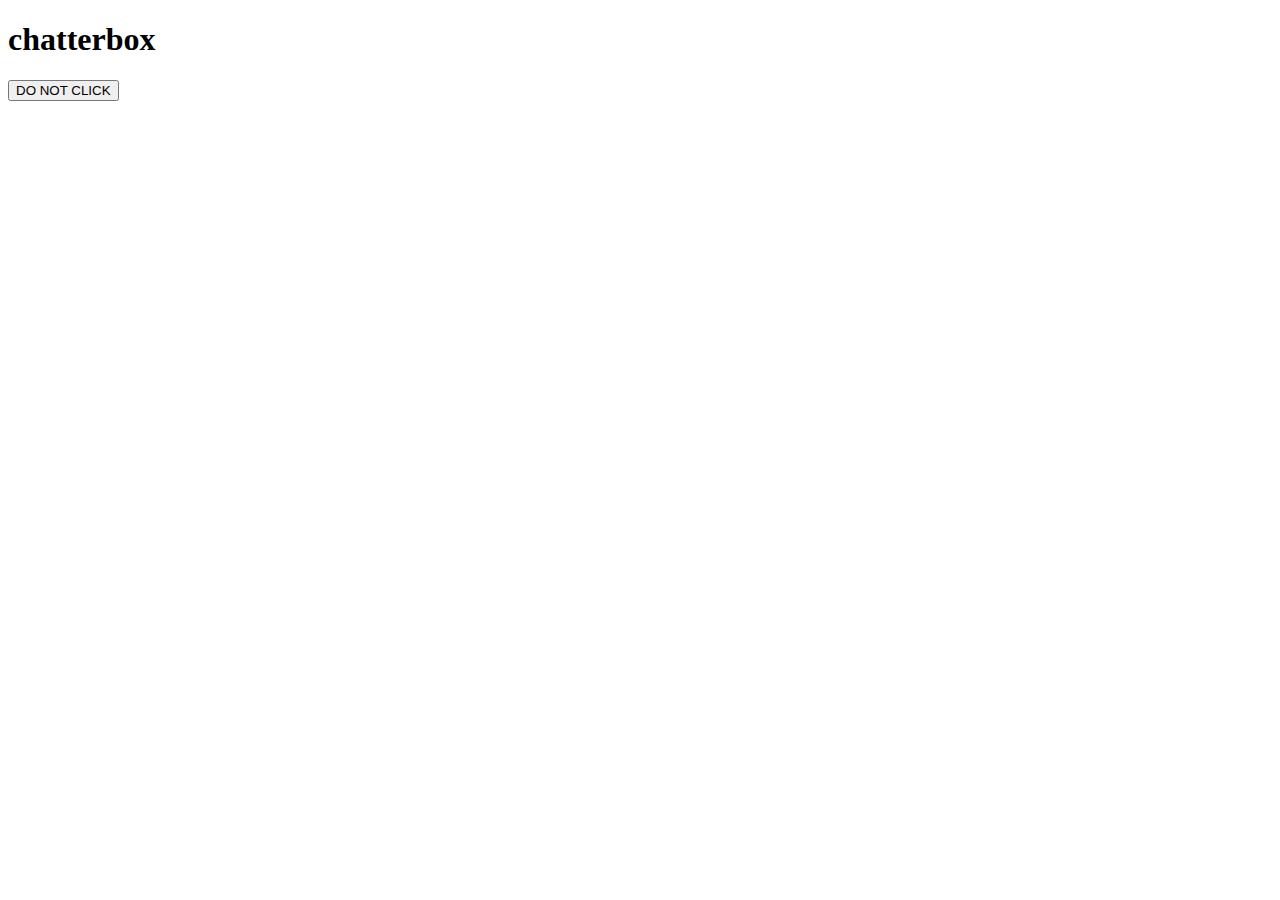
==== client/index.html @ 9a451f48 "Got tests to pass up to AppBehavior events" ====
<!doctype html>
<html>
  <head>
    <meta charset="utf-8">
    <title>chatterbox</title>
    <link rel="stylesheet" href="styles/styles.css">

    <!-- dependencies -->
    <script src="bower_components/jquery/dist/jquery.js"></script>
    <script>
      // YOU DO NOT NEED TO EDIT THIS CODE
      if (!/(&|\?)username=/.test(window.location.search)) {
        var newSearch = window.location.search;
        if (newSearch !== '' & newSearch !== '?') {
          newSearch += '&';
        }
        newSearch += 'username=' + (prompt('What is your name?') || 'anonymous');
        window.location.search = newSearch;
      }
    </script>
    <!-- your scripts -->
    <script src="env/config.js"></script>
    <script src="scripts/app.js"></script>
  </head>
  <body>
    <div id="main">
      <h1>chatterbox</h1>
      <!-- Your HTML goes here! -->
      <button>DO NOT CLICK</button>
    </div>
    <div id="chats"></div>
      <!--div id=roomname
        <p id=username> message <>-->
    <div id="roomSelect"></div>
  </body>
</html>
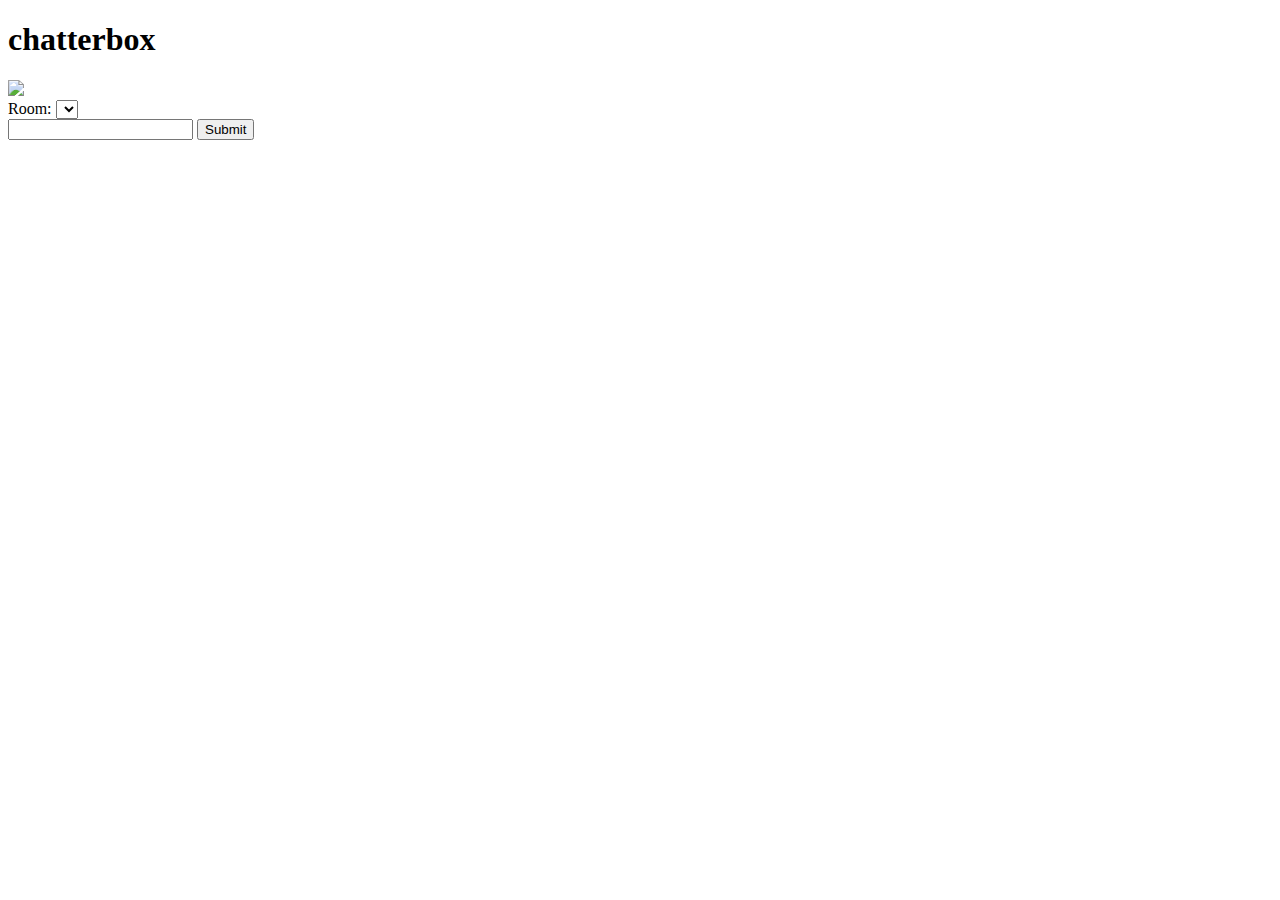
==== commit 377431a9: "Got all tests to pass" ====
--- a/client/index.html
+++ b/client/index.html
@@ -1,36 +1,47 @@
 <!doctype html>
 <html>
-  <head>
-    <meta charset="utf-8">
-    <title>chatterbox</title>
-    <link rel="stylesheet" href="styles/styles.css">
 
-    <!-- dependencies -->
-    <script src="bower_components/jquery/dist/jquery.js"></script>
-    <script>
-      // YOU DO NOT NEED TO EDIT THIS CODE
-      if (!/(&|\?)username=/.test(window.location.search)) {
-        var newSearch = window.location.search;
-        if (newSearch !== '' & newSearch !== '?') {
-          newSearch += '&';
-        }
-        newSearch += 'username=' + (prompt('What is your name?') || 'anonymous');
-        window.location.search = newSearch;
+<head>
+  <meta charset="utf-8">
+  <title>chatterbox</title>
+  <link rel="stylesheet" href="styles/styles.css">
+
+  <!-- dependencies -->
+  <script src="bower_components/jquery/dist/jquery.js"></script>
+  <script>
+    // YOU DO NOT NEED TO EDIT THIS CODE
+    if (!/(&|\?)username=/.test(window.location.search)) {
+      var newSearch = window.location.search;
+      if (newSearch !== '' & newSearch !== '?') {
+        newSearch += '&';
       }
-    </script>
-    <!-- your scripts -->
-    <script src="env/config.js"></script>
-    <script src="scripts/app.js"></script>
-  </head>
-  <body>
-    <div id="main">
-      <h1>chatterbox</h1>
-      <!-- Your HTML goes here! -->
-      <button>DO NOT CLICK</button>
+      newSearch += 'username=' + (prompt('What is your name?') || 'anonymous');
+      window.location.search = newSearch;
+    }
+  </script>
+  <!-- your scripts -->
+  <script src="env/config.js"></script>
+  <script src="scripts/app.js"></script>
+</head>
+
+<body>
+
+  <div id="main">
+    <h1>chatterbox</h1>
+    <div class="spinner"><img src="client/images/spiffygif_46x46.gif"></div>
+    <div id="rooms">
+      Room:
+      <select id="roomSelect">
+      </select>
     </div>
+    <form action="#" id="send" method="post">
+      <input type="text" name="message" id="message" />
+      <input type="submit" name="submit" class="submit" />
+    </form>
     <div id="chats"></div>
-      <!--div id=roomname
-        <p id=username> message <>-->
-    <div id="roomSelect"></div>
-  </body>
-</html>
+  </div>
+
+
+</body>
+
+</html>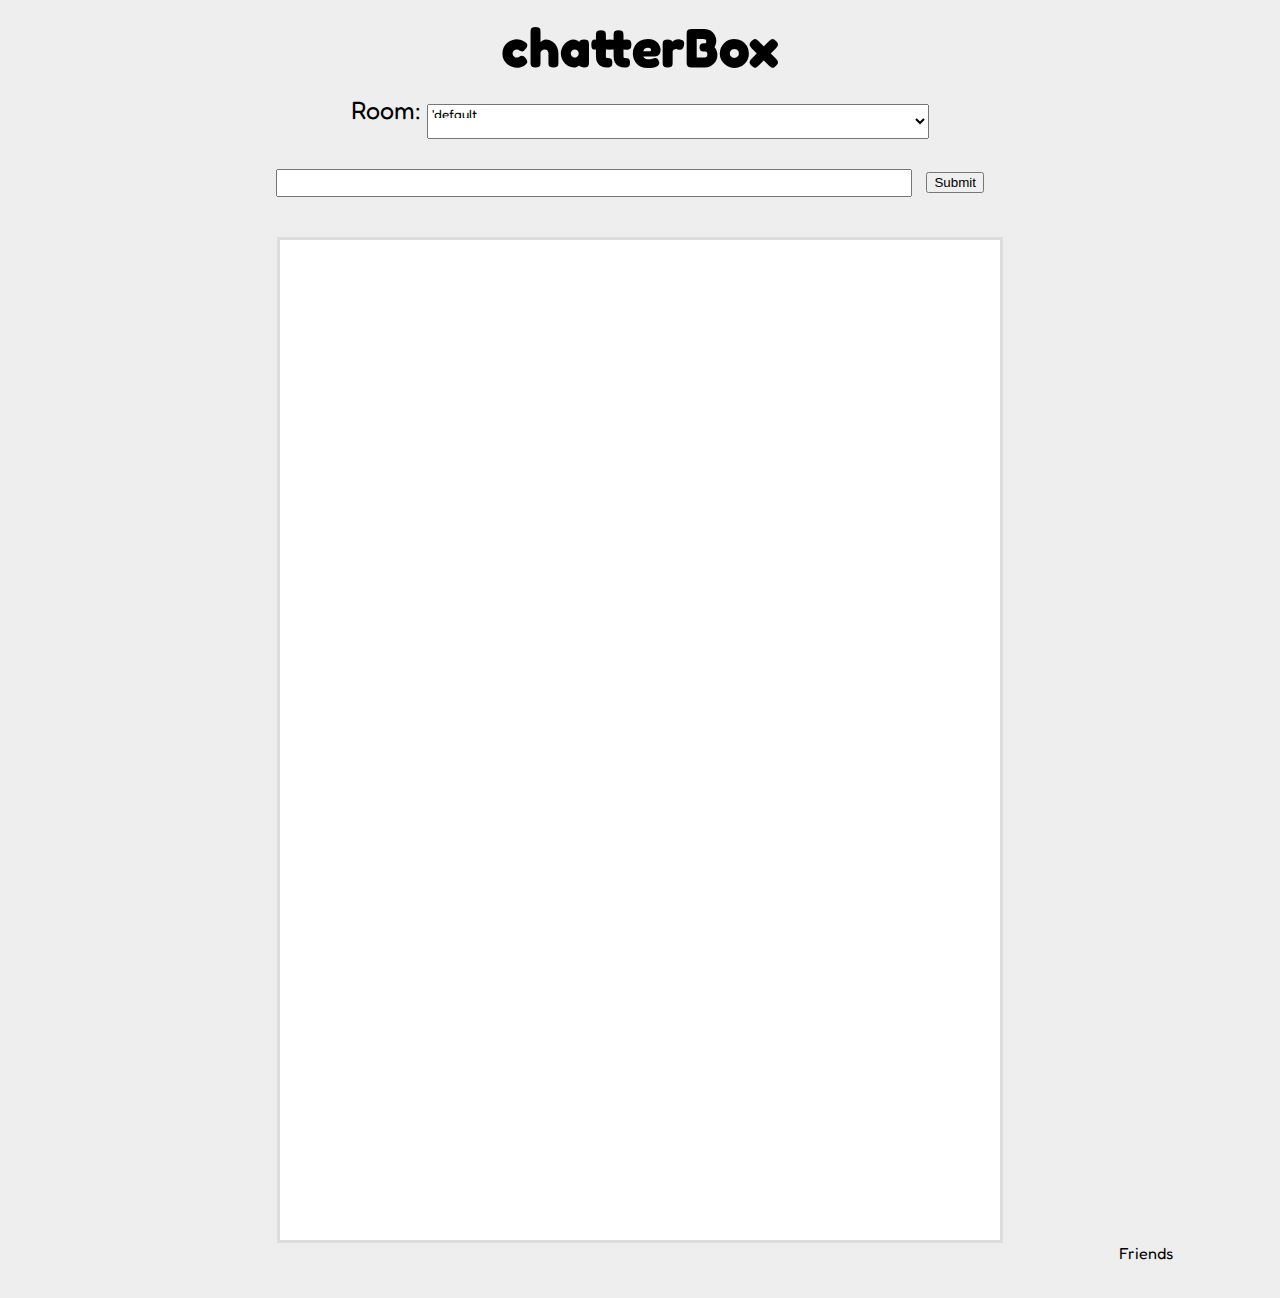
==== commit 5c0c8f07: "some css edit" ====
--- a/client/index.html
+++ b/client/index.html
@@ -3,9 +3,9 @@
 
 <head>
   <meta charset="utf-8">
-  <title>chatterbox</title>
+  <title>chatterBox</title>
   <link rel="stylesheet" href="styles/styles.css">
-
+  <link href="https://fonts.googleapis.com/css?family=Fredoka+One" rel="stylesheet">
   <!-- dependencies -->
   <script src="bower_components/jquery/dist/jquery.js"></script>
   <script>
@@ -27,11 +27,12 @@
 <body>
 
   <div id="main">
-    <h1>chatterbox</h1>
-    <div class="spinner"><img src="client/images/spiffygif_46x46.gif"></div>
+    <h1>chatterBox</h1>
+    <!-- <div class="spinner"><img src="client/images/spiffygif_46x46.gif"></div> -->
     <div id="rooms">
       Room:
       <select id="roomSelect">
+        <option>'default</option> 
       </select>
     </div>
     <form action="#" id="send" method="post">
@@ -39,6 +40,10 @@
       <input type="submit" name="submit" class="submit" />
     </form>
     <div id="chats"></div>
+    <div id="friends_header">
+      Friends
+      <ul id="friends"></ul>
+    </div>
   </div>
 
 
--- a/client/styles/styles.css
+++ b/client/styles/styles.css
@@ -0,0 +1,119 @@
+body {
+    background: #eee;
+    text-align: center;
+    font-family: arial, sans-serif;
+}
+
+#main,  {
+    /* width: 500px; */
+    margin: auto;
+    text-align: left;
+    background: white;
+    padding: 50px 60px;
+    border: solid #ddd;
+    border-width: 0 1px 1px 1px;
+}
+#chats{
+    float: none;
+    max-width: 600px;
+    height: 1000px;
+    margin: auto;
+    padding: 0px 60px 0px 60px;
+    background: white;
+    border: solid #ddd;
+}
+#main h1 {
+    margin-top: 0;
+    font-size: 55px;
+    margin-bottom: 5px;
+    padding: 5px;
+    font-family: 'Fredoka One', cursive;
+}
+
+#main h1 span {
+    font-style: italic;
+}
+
+#main div#rooms {
+    margin-top: 0;
+    font-size: 25px;
+    margin-bottom: 5px;
+    padding: 5px;
+    font-family: 'Fredoka One', cursive;
+}
+
+select {
+    font-family: 'Fredoka One', cursive;
+    width: 40%;
+    height: 35px;
+    padding-bottom: 20px;
+}
+
+#main ul {
+    padding-left: 20px;
+}
+
+#main .error {
+    border: 1px solid red;
+    background: #FDEFF0;
+    padding: 20px;
+}
+
+#main .success {
+    margin-top: 25px;
+}
+
+#main .success code {
+    font-size: 12px;
+    color: green;
+    line-height: 13px;
+}
+
+form {
+    padding: 20px;
+    padding-left: 0;
+    margin-bottom: 20px;
+}
+
+form input[type=text] {
+    margin-right: 10px;
+    width: 50%;
+    font-size: 12px;
+    padding: 5px;
+}
+
+.chat {
+    padding: 5px;
+    margin-bottom: 5px;
+    background-color: #eee;
+}
+
+.chat .username {
+    font-weight: 800;
+}
+
+.chat:hover {
+    background-color: #ddd;
+}
+
+.spinner {
+    float: right;
+    height: 46px;
+    margin-bottom: 5px;
+}
+
+.spinner img {
+    padding: 10px;
+}
+
+#friends_header {
+    font-family: 'Fredoka One', cursive;
+    width: 20%;
+    height: 35px;
+    padding-bottom: 20px;
+    float: right;
+    position: relative;
+}
+#friends {
+
+}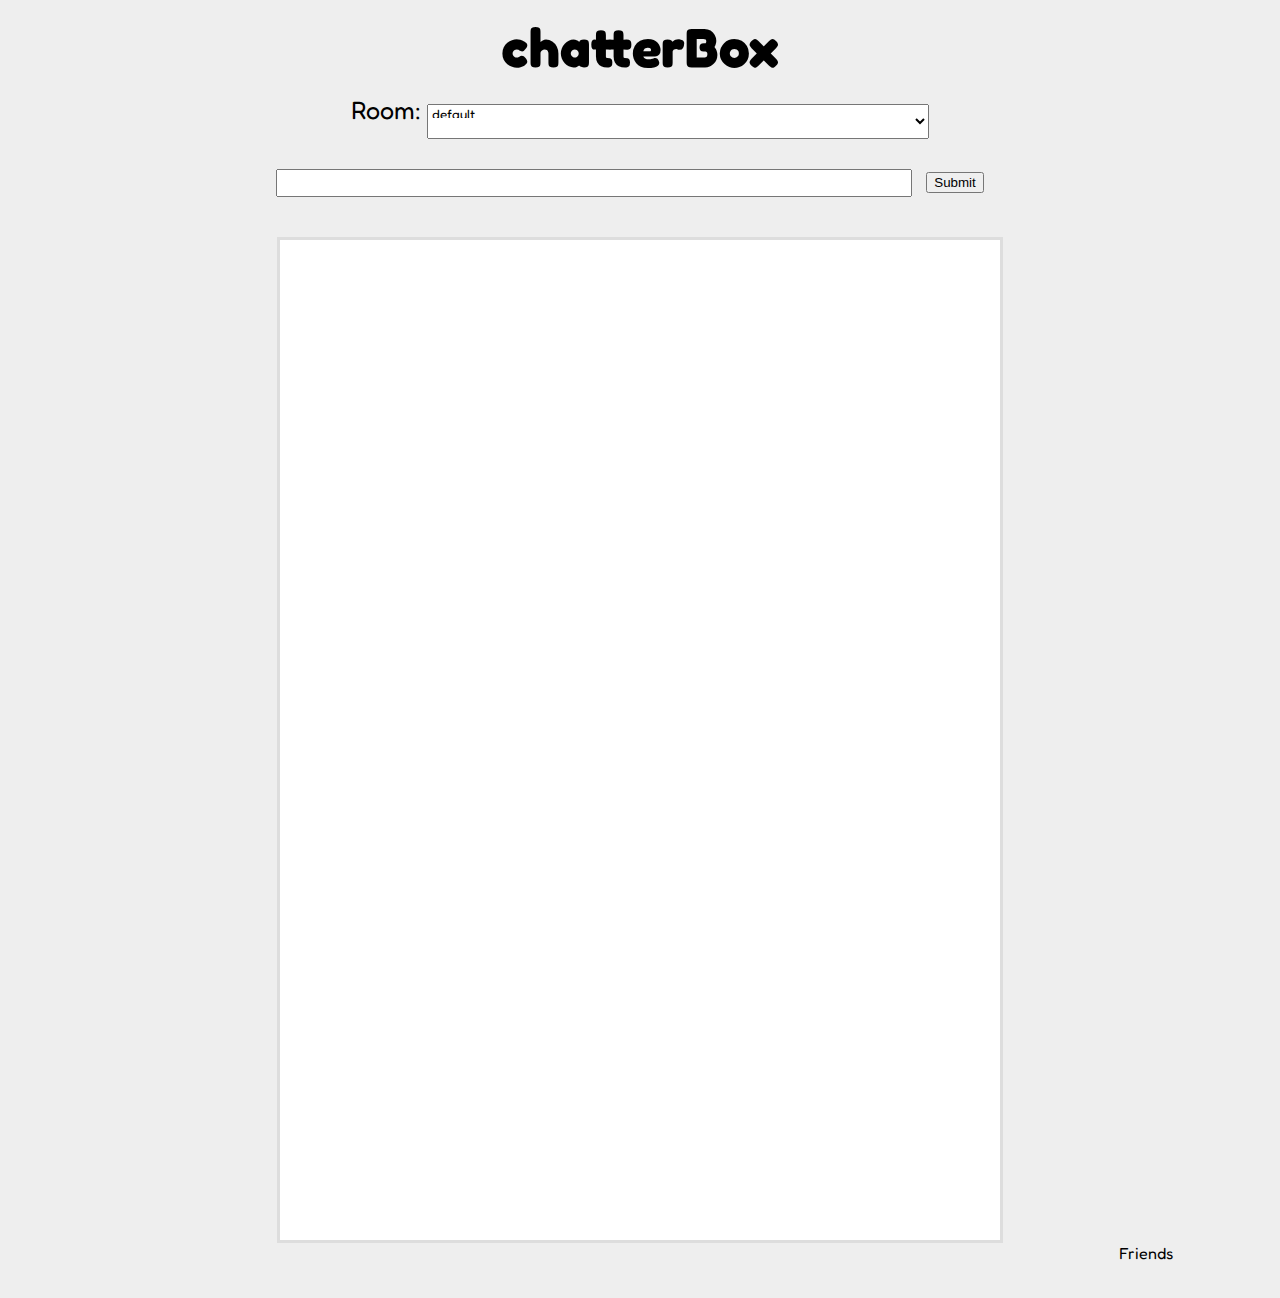
==== commit 831a70b9: "Added some functionality to Chatterbox" ====
--- a/client/index.html
+++ b/client/index.html
@@ -8,6 +8,8 @@
   <link href="https://fonts.googleapis.com/css?family=Fredoka+One" rel="stylesheet">
   <!-- dependencies -->
   <script src="bower_components/jquery/dist/jquery.js"></script>
+  <script src="bower_components/jquery/dist/jquery.js"></script>
+  <script src="../lib/moment.js"></script>
   <script>
     // YOU DO NOT NEED TO EDIT THIS CODE
     if (!/(&|\?)username=/.test(window.location.search)) {
@@ -22,6 +24,15 @@
   <!-- your scripts -->
   <script src="env/config.js"></script>
   <script src="scripts/app.js"></script>
+  <script>
+    $( document ).ready(function() {
+        $('.submit').submit(app.handleSubmit);
+        $('.username').click(app.handleUsernameClick);
+        
+        
+    });
+
+  </script>
 </head>
 
 <body>
@@ -32,17 +43,25 @@
     <div id="rooms">
       Room:
       <select id="roomSelect">
-        <option>'default</option> 
+        <option>default</option> 
       </select>
     </div>
     <form action="#" id="send" method="post">
       <input type="text" name="message" id="message" />
       <input type="submit" name="submit" class="submit" />
     </form>
-    <div id="chats"></div>
+    <div id="chats">
+      <!--<span id='roomname'><>-->
+      <!--<p>sample message</p>-->
+    </div>
     <div id="friends_header">
       Friends
-      <ul id="friends"></ul>
+      <ul id="friends">
+        <!--<li>egg</li>
+                <li>egg</li>
+                        <li>egg</li>
+                                <li>egg</li>-->
+      </ul>
     </div>
   </div>
 
--- a/client/styles/styles.css
+++ b/client/styles/styles.css
@@ -1,7 +1,14 @@
 body {
     background: #eee;
     text-align: center;
-    font-family: arial, sans-serif;
+    font-family: 'Fredoka One', cursive;
+}
+a {
+    font-weight: bold;
+}
+
+p {
+    text-align: left; 
 }
 
 #main,  {
@@ -27,7 +34,7 @@
     font-size: 55px;
     margin-bottom: 5px;
     padding: 5px;
-    font-family: 'Fredoka One', cursive;
+    
 }
 
 #main h1 span {
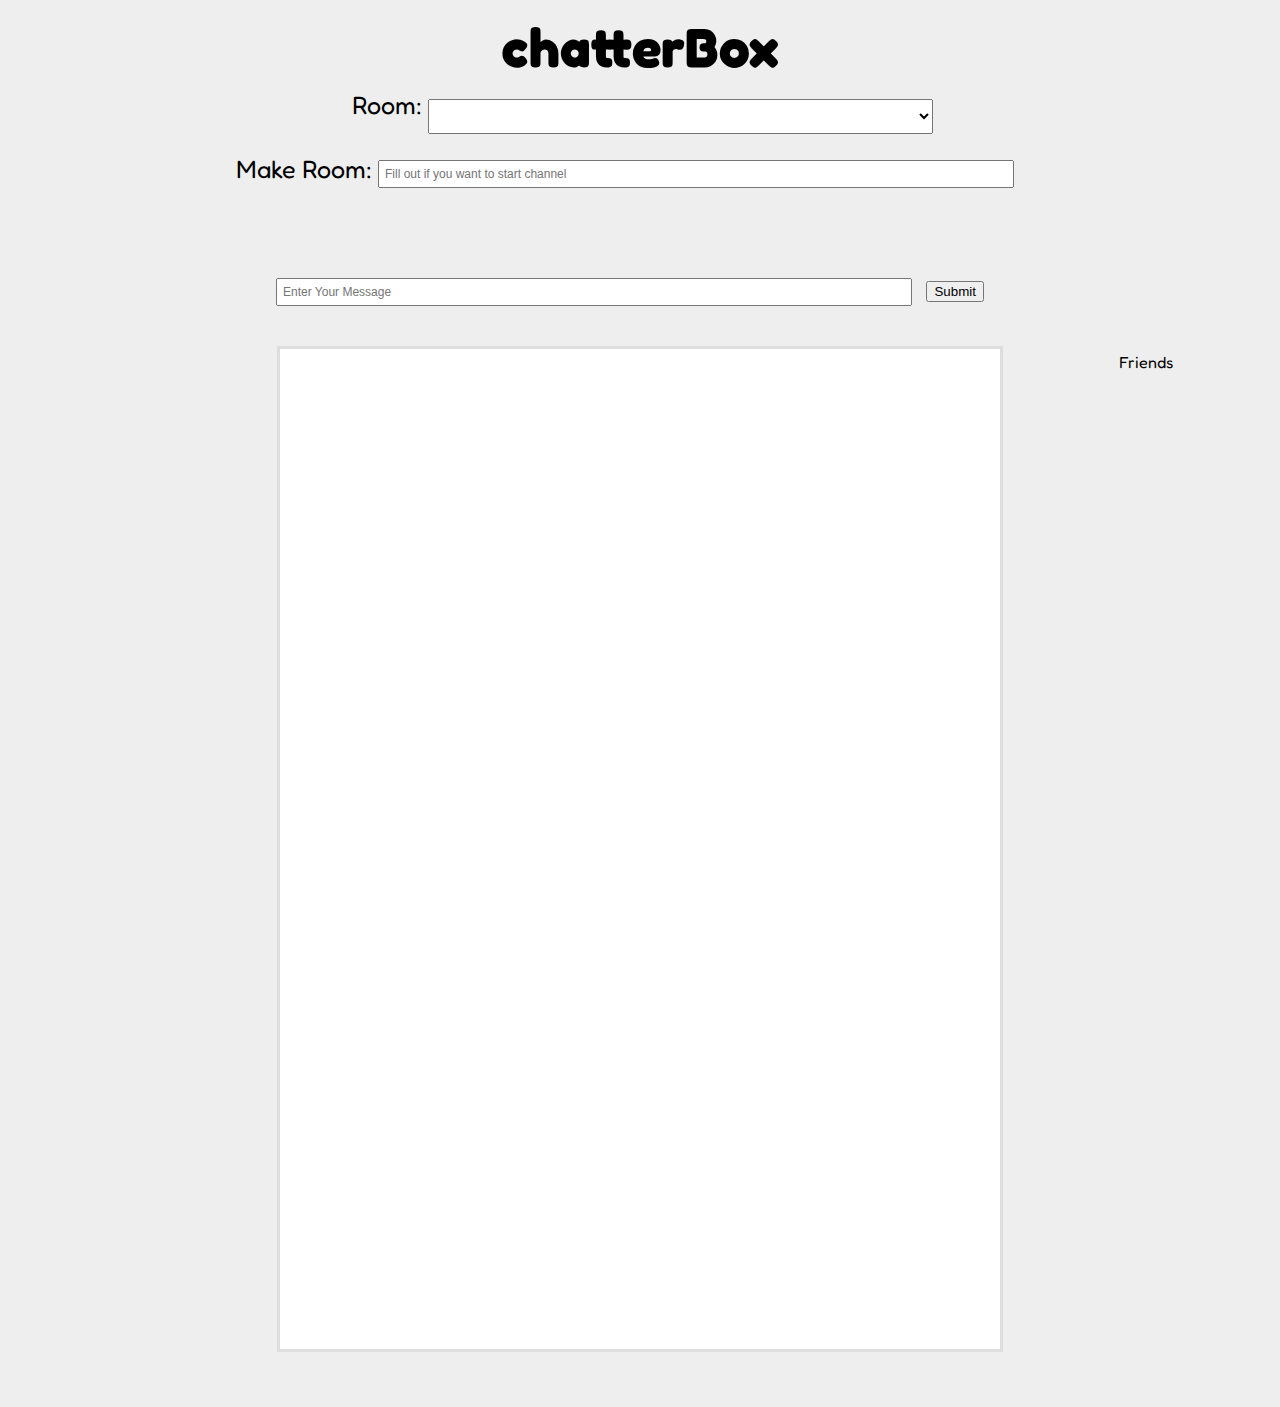
==== commit ee1856b6: "completed minimum requirement" ====
--- a/client/index.html
+++ b/client/index.html
@@ -24,15 +24,15 @@
   <!-- your scripts -->
   <script src="env/config.js"></script>
   <script src="scripts/app.js"></script>
-  <script>
+  <!--<script>
     $( document ).ready(function() {
-        $('.submit').submit(app.handleSubmit);
+        // $('.submit').submit(app.handleSubmit);
+        $('.submit').submit(console.log('eggg'));
         $('.username').click(app.handleUsernameClick);
-        
         
     });
 
-  </script>
+  </script>-->
 </head>
 
 <body>
@@ -43,11 +43,16 @@
     <div id="rooms">
       Room:
       <select id="roomSelect">
-        <option>default</option> 
       </select>
+      <form action="make_room" id="room" method="post">
+      Make Room:
+      <input type="text" name="message" id="room" placeholder="Fill out if you want to start channel"/>
+      <!--<input type="submit" name="submit" class="submit" />-->
+    </form>
     </div>
+    
     <form action="#" id="send" method="post">
-      <input type="text" name="message" id="message" />
+      <input type="text" name="message" id="message" placeholder="Enter Your Message"/>
       <input type="submit" name="submit" class="submit" />
     </form>
     <div id="chats">
--- a/client/styles/styles.css
+++ b/client/styles/styles.css
@@ -1,7 +1,7 @@
 body {
     background: #eee;
     text-align: center;
-    font-family: 'Fredoka One', cursive;
+    font-family: arial, sans-serif;
 }
 a {
     font-weight: bold;
@@ -9,6 +9,7 @@
 
 p {
     text-align: left; 
+    display: none;
 }
 
 #main,  {
@@ -34,7 +35,7 @@
     font-size: 55px;
     margin-bottom: 5px;
     padding: 5px;
-    
+    font-family: 'Fredoka One', cursive;
 }
 
 #main h1 span {
@@ -47,6 +48,7 @@
     margin-bottom: 5px;
     padding: 5px;
     font-family: 'Fredoka One', cursive;
+    display: inline;
 }
 
 select {
@@ -103,6 +105,27 @@
     background-color: #ddd;
 }
 
+
+
+#friends_header {
+    font-family: 'Fredoka One', cursive;
+    width: 20%;
+    height: 35px;
+    padding-bottom: 20px;
+    float: right;
+    position: relative;
+    top: -1000px;
+}
+#friends {
+
+}
+
+
+.username:hover{
+  color: rgb(255, 187, 210);
+}
+
+/*
 .spinner {
     float: right;
     height: 46px;
@@ -111,16 +134,4 @@
 
 .spinner img {
     padding: 10px;
-}
-
-#friends_header {
-    font-family: 'Fredoka One', cursive;
-    width: 20%;
-    height: 35px;
-    padding-bottom: 20px;
-    float: right;
-    position: relative;
-}
-#friends {
-
-}+}'*/